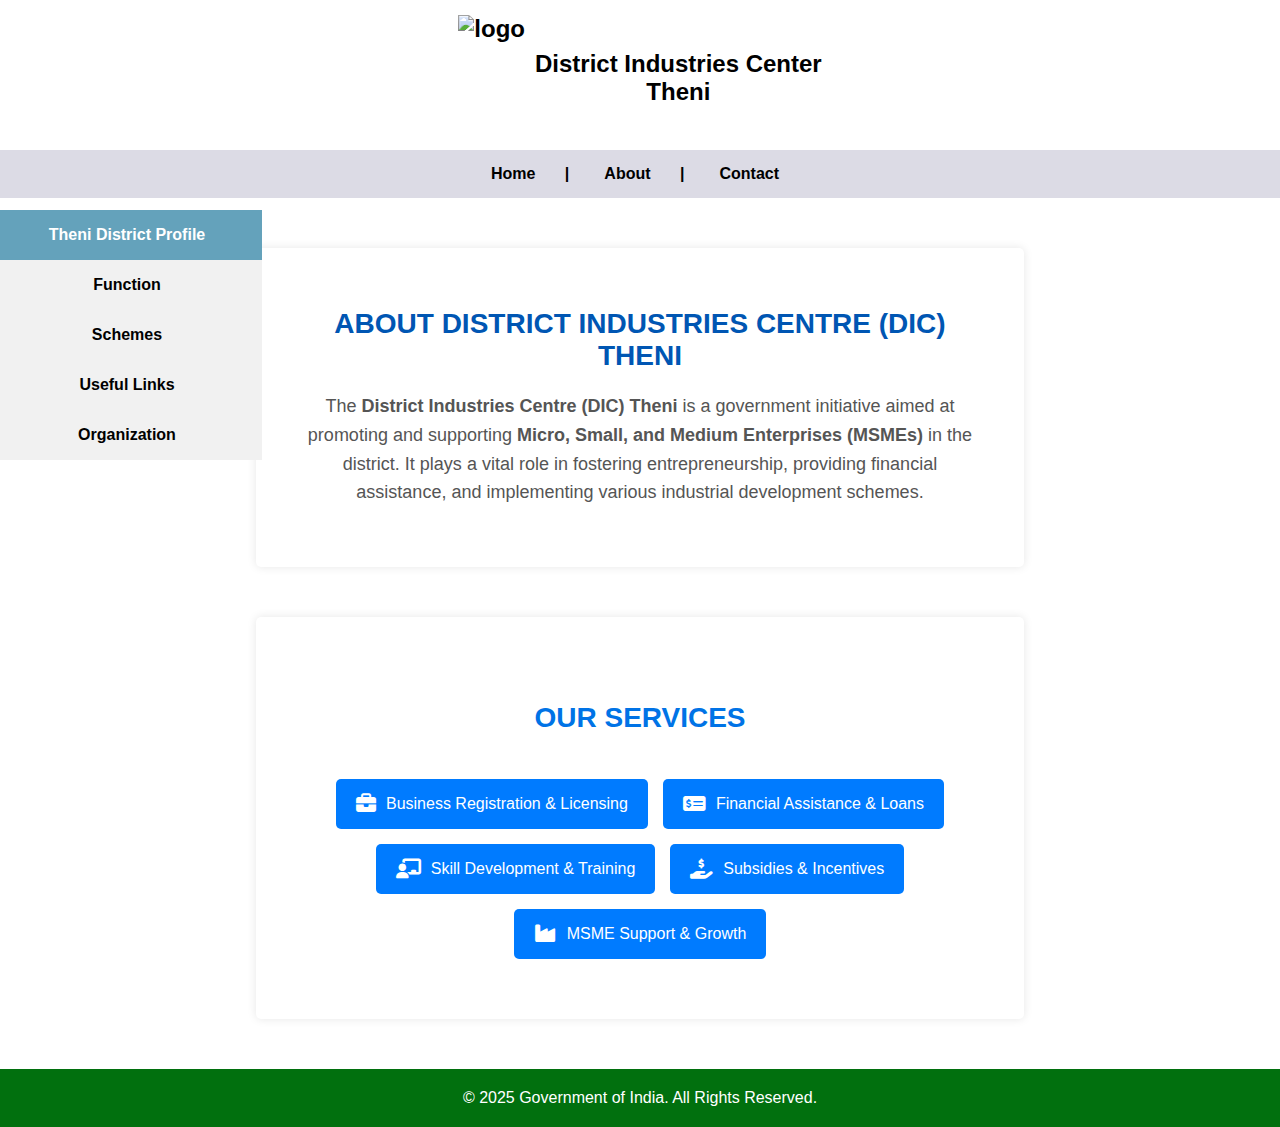
==== dic.Theni/about.html @ a0d70327 "Add files via upload" ====
<!DOCTYPE html>
<html lang="en">
<head>
    <meta charset="UTF-8">
    <meta name="viewport" content="width=device-width, initial-scale=1.0">
    <title>dicstrict Theni</title>
    <link rel="stylesheet" href="style.css">
    <link rel="stylesheet" href="https://cdnjs.cloudflare.com/ajax/libs/font-awesome/6.4.2/css/all.min.css">

   <style>
    /* General Styling */

.container {
    width: 100%;
    max-width: 1100px;
    margin: 50 auto;
    padding: 60px 50px;
    text-align: center;
}

@media screen and (min-width: 1200px) {
    .container {
        width: 60%;
        max-width: 1100px;
        margin: 50px auto; /* Fixed: added 'px' to 50 */
        padding: 60px 50px;
        text-align: center;
    }
}


/* Section Titles */
.section-title {
    font-size: 28px;
    color: #0056b3;
    margin-bottom: 20px;
    text-transform: uppercase;
    font-weight: bold;
}

/* Paragraphs */
.section-description {
    font-size: 18px;
    line-height: 1.6;
    color: #555;
}


/* Services Section */
.service-list {
    display: flex;
    flex-wrap: wrap;
    justify-content: center;
    gap: 15px;
}

.service-item {
    background: #007bff;
    color: #fff;
    padding: 15px 20px;
    border-radius: 5px;
    display: flex;
    align-items: center;
    font-size: 16px;
    transition: 0.3s;
}

.service-item i {
    margin-right: 10px;
    font-size: 20px;
}

.service-item:hover {
    background: #0056b3;
}

/* Why Choose Section */
.why-list {
    list-style: none;
    padding: 0;
}

.why-list li {
    font-size: 18px;
    margin: 10px 0;
    display: flex;
    align-items: center;
    justify-content: center;
}

.why-list li i {
    color: #ffc107;
    margin-right: 10px;
    font-size: 20px;
}


/* Responsive Design */
@media (max-width: 768px) {
    .service-list {
        flex-direction: column;
    }
    
    .service-item {
        width: 100%;
    }
}

   </style>

</head>
<body>
  <div class="header">
      <div class="img">
          <img src="img/tn_logo.png" alt="logo" class="logo">
          <h2 class="header-text">District Industries Center<br>Theni</h2>
      </div>
  </div>

  <ul class="nav">
      <li><a href="index.html" onclick="showSection('home')">Home</a></li>
      <li><a href="about.html">About</a></li>
      <li><a href="contact.html">Contact</a></li>
  </ul>

  <div class="sidebar">
      <a class="active" href="#" onclick="showSection('home')">Theni District Profile</a>
      <a href="#" onclick="showSection('function')">Function</a>
      <a href="#" onclick="showSection('schemes')">Schemes</a>
      <a href="#" onclick="showSection('useful_link')">Useful Links</a>
      <a href="#" onclick="showSection('organization')">Organization</a>
  </div>

  <div class="content">
    <section class="about section">
        <div class="container">
            <h1 class="section-title">About District Industries Centre (DIC) Theni</h1>
            <p class="section-description">
                The <strong>District Industries Centre (DIC) Theni</strong> is a government initiative aimed at promoting and supporting 
                <strong>Micro, Small, and Medium Enterprises (MSMEs)</strong> in the district. It plays a vital role in fostering entrepreneurship, 
                providing financial assistance, and implementing various industrial development schemes.
            </p>
        </div>
    </section>


    <section class="services section">
        <div class="container">
            <h2 class="section-title">Our Services</h2>
            <div class="service-list">
                <div class="service-item"><i class="fas fa-briefcase"></i> Business Registration & Licensing</div>
                <div class="service-item"><i class="fas fa-money-check-alt"></i> Financial Assistance & Loans</div>
                <div class="service-item"><i class="fas fa-chalkboard-teacher"></i> Skill Development & Training</div>
                <div class="service-item"><i class="fas fa-hand-holding-usd"></i> Subsidies & Incentives</div>
                <div class="service-item"><i class="fas fa-industry"></i> MSME Support & Growth</div>
            </div>
        </div>
    </section>

   
    
    </div> 

      <div class="section" id="function" style="display: none;">
          <header>Functions of District Industries Center (DIC) – Theni</header>
          <div class="container-f">
              <div class="function-list">
                <div class="container-fun">
                  <h2>Key Functions of DIC Theni</h2>
                  <div class="function-list">
                      <div class="function-item">
                          <h3>1. Business Support & Registration</h3>
                          <p>Assisting entrepreneurs with business registration, licensing, and compliance guidance.</p>
                      </div>
                      <div class="function-item">
                          <h3>2. Financial Assistance & Subsidies</h3>
                          <p>Helping MSMEs and startups access government loans, subsidies, and grants.</p>
                      </div>
                      <div class="function-item">
                          <h3>3. Infrastructure & Industrial Development</h3>
                          <p>Providing industrial land, sheds, and development support for new businesses.</p>
                      </div>
                      <div class="function-item">
                          <h3>4. Skill Development & Training Programs</h3>
                          <p>Organizing workshops and training to enhance entrepreneurial and technical skills.</p>
                      </div>
                      <div class="function-item">
                          <h3>5. Marketing & Export Promotion</h3>
                          <p>Supporting local industries in trade fairs, exhibitions, and export opportunities.</p>
                      </div>
                      <div class="function-item">
                          <h3>6. Technology & Innovation Support</h3>
                          <p>Encouraging businesses to adopt advanced technologies and innovation.</p>
                      </div>
                      <div class="function-item">
                          <h3>7. Women & Special Category Entrepreneur Support</h3>
                          <p>Providing incentives and schemes for women, SC/ST, and differently-abled entrepreneurs.</p>
                      </div>
                      <div class="function-item">
                          <h3>8. Monitoring & Policy Implementation</h3>
                          <p>Ensuring the execution of government industrial policies and monitoring business growth.</p>
                      </div>
                      <div class="function-item">
                        <h3>9. DIC Theni – Activities & Servicest</h3>
                        <p>The District Industries Center (DIC) Theni actively promotes industrial growth and entrepreneurship through various support programs.</p>
                        <a href="dic-theni.pdf" download="dic-theni.pdf">
                            <button>DOWNLOAD</button>
                        </a>
                      </div>
                        <div class="function-item">
                            <h3>10. Micro, Small and Medium Enterprises Department</h3>
                            <p>The MSME Department in Theni supports local businesses by providing financial aid, training, infrastructure, and market access to promote entrepreneurship and industrial growth.</p>
                            <a href="https://www.msmeonline.tn.gov.in/" target="_blank">
                                <button>Link</button>
                            </a>
                        </div>
                        <div class="function-item">
                            <h3>11. UYEGP (Unemployed Youth Employment Generation Programme)</h3>
                            <p>Tamil Nadu govt scheme providing loans up to ₹15 lakh with a 25% subsidy for unemployed youth to start businesses.</p>
                            <a href="UYEGP Notice.pdf" download="UYEGP Notice.pdf">
                                <button>DOWNLOAD</button>
                            </a>
                        </div>
                    </div>
                    
                    </div>
                  </div>
              </div>
              </div>
          </div>
      </div>

      <div class="section" id="schemes" style="display: none;">
          <h2>Government Schemes</h2>
          <header>Schemes of District Industries Center (DIC) – Theni</header>
          <div class="container-f">
              <div class="function-list">
                <div class="container-fun">
                  <h2>Key Functions of DIC Theni</h2>
                  <div class="function-list">
                      <div class="function-item">
                          <h3>1. Unemployed Youth Employment Generation Programme (UYEGP)</h3>
                          <p>This scheme provides financial assistance to unemployed youth aiming to start their own ventures. It offers subsidies and facilitates bank loans for eligible candidates. </p>
                      </div>
                      <div class="function-item">
                          <h3>2. Prime Minister’s Employment Generation Programme (PMEGP)</h3>
                          <p>A central government initiative that offers credit-linked subsidies to individuals for setting up new enterprises in the manufacturing and service sectors. The scheme aims to generate employment opportunities in rural and urban areas.</p>
                      </div>
                      <div class="function-item">
                          <h3>3. Entrepreneurship Development Training Program</h3>
                          <p>This program provides training to potential and existing entrepreneurs on various aspects of business management, including project identification, financial management, and market analysis. The training duration varies based on the program's nature. 
                        </p>
                      </div>
                     
                     
                    </div>
                    
                    </div>
                  </div>
              </div>
              </div>
          </div>
      </div>

      <div class="section" id="useful_link" style="display: none;">
          <h2>Useful Links</h2>
          <table width="460" border="1" align="center">
            <tbody><tr>
              <td width="178" valign="top"><strong>Name of the <br>
              Department/Agency</strong></td>
              <td width="266" valign="top"><div align="center"><strong>Website Address</strong></div></td>
            </tr>
            <tr>
              <td valign="top">Governmant of Tamilnadu</td>
              <td valign="top"><a href="http://www.tn.gov.in/" target="_blank">www.tn.gov.in</a></td>
            </tr>
            <tr>
              <td valign="top">Industries Commisioner and<br> 
              Director of Industries and <br>
              Commerce </td>
              <td valign="top"><a href="http://www.indcom.tn.gov.in/" target="_blank">www.indcom.tn.gov.in</a></td>
            </tr>
            <tr>
              <td valign="top">Tamilnadu Small Industries <br>
              Development Corporation <br>
              ( SIDCO)  </td>
              <td valign="top"><a href="http://www.sidco.tn.gov.in/" target="_blank">www.sidco.tn.gov.in</a></td>
            </tr>
            <tr>
              <td valign="top">State Industries promotion <br>
              corporation of Tamilnadu<br>
              (SIPCOT)</td>
              <td valign="top"><a href="http://www.sipcot.com/">www.sipcot.com </a></td>
            </tr>
            <tr>
              <td valign="top">Statistical data related to <br>
              industries in Tamilnadu</td>
              <td valign="top"><a href="http://www.tn.gov.in/deptst/industries.pdf">www.tn.gov.in/deptst/industries.pdf</a></td>
            </tr>
            <tr>
              <td valign="top">Tamilnadu Industrial <br>
              Development Corporation</td>
              <td valign="top"><a href="http://www.tidco.tn.gov.in/">www.tidco.tn.gov.in</a></td>
            </tr>
            <tr>
              <td valign="top">Tamilnadu Industrial <br>
              investment corporation(TIIC)</td>
              <td valign="top"><a href="http://www.tiic.org/" target="_blank">www.tiic.org</a></td>
            </tr>
            <tr>
              <td valign="top">TANSTIA FNF service center</td>
              <td valign="top"><a href="http://www.tanstiafnf.com/" target="_blank">www.tanstiafnf.com</a></td>
            </tr>
            <tr>
              <td valign="top">Tamilnadu Pollution control Board</td>
              <td valign="top"><a href="http://www.tnpcb.gov.in/" target="_blank">www.tnpcb.gov.in</a></td>
            </tr>
            <tr>
              <td valign="top">Tamilnadu Electricity Board <br>
              ( TNEB)</td>
              <td valign="top"><a href="http://www.tneb.in/" target="_blank">www.tneb.in</a></td>
            </tr>
            <tr>
              <td valign="top">MSME Policy <br>
    <br>
    in English<br>
              <br>                                                                                     In Tamil</td>
              <td valign="top"><br>
                <br>
                <a href="http://www.tn.gov.in/misc/industrialpolicy/" target="_blank">www.tn.gov.in/misc/industrialpolicy/<br>
              msmi_e_2008.pdf</a><br>
              <a href="http://www.tn.gov.in/misc/industrialpolicy/" target="_blank">www.tn.gov.in/misc/industrialpolicy/<br>
              msmi_t_2008.pdf</a></td>
            </tr>
            <tr>
              <td valign="top">Commercial tax department   </td>
              <td valign="top"><a href="http://www.tn.gov.in/department/comtax.htm" target="_blank">www.tn.gov.in/department/comtax.htm</a></td>
            </tr>
            <tr>
              <td valign="top">Agriculture Department</td>
              <td valign="top"><a href="http://www.tn.gov.in/department/agri.htm" target="_blank">www.tn.gov.in/department/agri.htm</a></td>
            </tr>
          </tbody></table>
      </div>


      <div class="section container" id="organization" style="display: none;">
        <h2>Organization Structure</h2>
                  <p>
                      The District Industries Centre is headed by the General Manager, who is supported by functional Managers and Technical Officers. 
                      The General Manager assists entrepreneurs with necessary escort services for new businesses and provides guidance to existing units for growth. 
                      All departmental schemes, including the <strong>MSMED Act 2006</strong>, <strong>MSMI Policy 2008</strong>, <strong>Single Window Clearances</strong>, 
                      and <strong>Subsidy Schemes</strong>, are implemented through this DIC.
                  </p>
      
                  <h3>Administrative Setup</h3>
                  <ul>
                      <li>✔ Headed by the General Manager and supported by functional Managers and Technical Officers.</li>
                      <li>✔ Assists entrepreneurs with necessary escort services for new businesses and guidance for existing units to grow.</li>
                      <li>✔ Identifies new opportunities in the district to keep pace with the changing dynamics of Small-Scale Industries.</li>
                  </ul>
             <img src="img/chart.png">
    </div>
  </div>

  <div class="footer">© 2025 Government of India. All Rights Reserved.</div>

  <script>
      function showSection(sectionId) {
          // Hide all sections
          document.querySelectorAll('.section').forEach(section => {
              section.style.display = 'none';
          });

          // Show the selected section
          document.getElementById(sectionId).style.display = 'block';
      }
  </script>
</body>

</html>
---- dic.Theni/style.css ----
* {
    margin: 0;
    padding: 0;
    box-sizing: border-box;
    font-family: Arial, sans-serif;
}
body {
    background-color: #fff;
    color: #000;
}
.header {
    background-color: #ffffff;
    color: rgb(0, 0, 0);
    padding: 15px;
    font-size: 1.5rem;
    font-weight: bold;
    justify-items: center;
    
}
.nav {
    list-style-type:none;
    display: flex;
    flex-direction: row;
    justify-content:center;
    background-color: #dcdbe5;
    padding: 15px;
    text-align: end;
    font-weight: bold;
}
.nav a {
    color: rgb(0, 0, 0);
    text-decoration:none;
    margin: 15px;
    font-size: 1rem;
    padding: 0 10px;
}
.nav a:hover{
    color:#007bff;
}




.footer {
    background-color: #01700e;
    color: white;
    text-align: center;
    padding: 20px;
    bottom: 0;
    width: 100%;
    margin-top: 50px;
}

.sidebar {
    margin: 12px;
    padding: 0;
    width: 270px;
    background-color: #f1f1f1;
    position:absolute;
    text-align: center;
    overflow: auto;
    margin-left: -8px;
    }

.sidebar a {
display: block;
color: black;
padding: 16px;
text-decoration: none;

}

.sidebar a.active {
background-color: #64a2bb;
color: white;
}

.sidebar a:hover:not(.active) {
background-color: #555;
color: white;
}



@media screen and (max-width: 1030px) {
.sidebar {
width: 100%;
height: auto;
position: relative;

}
.sidebar a {float: left;}
div.content {margin-left: 0;}
}

@media screen and (max-width: 400px) {
.sidebar a {
text-align: center;
float: none;
}
}
.img{

display: flex;
flex-direction: row;
justify-content: flex-start;
text-align: center;

height:120px;
}
.img h2{
text-align: center;
}


.nav li {
display: inline-block;
position: relative;
margin-right: 10px;
}

.nav li::after {
content: " | ";
color: #000000;

}

.nav li:last-child::after {
content: ""; /* Removes separator from last item */
}

.header-text{
padding:35px 0 0 10px ;
}


header {
        color: rgb(0, 0, 0);
        padding: 15px;
        text-align: center;
        font-size: 24px;
    }
    .container {
        max-width: 1000px;
        margin: 20px auto;
        background: white;
        padding: 20px;
        border-radius: 5px;
        box-shadow: 0px 0px 10px rgba(0, 0, 0, 0.1);
    }
    .container h2 {
        color: #0073e6;
        text-align: center;
        padding: 25px;

    }
    .container-f {
        max-width: 800px;
        margin: 20px auto;
        background: white;
        padding: 20px;
        border-radius: 5px;
        box-shadow: 0px 0px 10px rgba(0, 0, 0, 0.1);
    }
    .container-f h2 {
        color: #0073e6;
        text-align: center;
        padding: 25px;
        max-width: 100%;
    }
    .services, .announcements {
        margin: 20px 0;
    }
    ul {
        list-style: none;
        padding: 0;
    }
    .services ul li {
        background: #e6f2ff;
        margin: 5px 0;
        padding: 10px;
        border-radius: 5px;
    }



h2 {
text-align: center;
font-size: 24px;
color: rgb(0, 0, 0);
margin-bottom: 20px;
}

.function-list {
display: grid;
grid-template-columns: 1fr 1fr; /* Two columns */
gap: 20px;
}

.function-item {
background: white;
padding: 15px;
border-left: 5px solid #3498db;
border-radius: 8px;
box-shadow: 0px 2px 8px rgba(0, 0, 0, 0.1);
transition: transform 0.2s ease-in-out;
}

.function-item:hover {
transform: translateY(-5px);
}

h3 {
font-size: 18px;
color: #1a5276;
margin-bottom: 8px;
}

p {
font-size: 14px;
color: #34495e;
line-height: 1.5;
}   .function-list {
    grid-template-columns: 1fr; /* Single column */
}

/* Responsive for Mobile */
@media (max-width: 768px) {
.function-list {
    grid-template-columns: 1fr; /* Single column */
}
.header h2{
    font-size: 16px;
}
.nav li::after{
    content:none;
}
}


table {
        width: 50%;
        margin: 20px auto;
        border-collapse: collapse;
        background: #fff;
        box-shadow: 0px 0px 10px rgba(0, 0, 0, 0.1);
    }
    th, td {
        border: 1px solid #ddd;
        padding: 12px;
        text-align: left;
    }
    th {
        background-color: #007BFF;
        color: white;
        text-align: center;
    }
    tr:nth-child(even) {
        background-color: #f2f2f2;
    }
    a {
        color: #007BFF;
        text-decoration: none;
        font-weight: bold;
    }
    a:hover {
        text-decoration: underline;
    }

    #useful_link h2{

        margin-top: 15px;
    }


    .contact-info {
        background-color: #f8f9fa;
        padding: 20px;
        border-radius: 10px;
        box-shadow: 2px 2px 10px rgba(0, 0, 0, 0.1);
        max-width: 400px;
        margin: 20px auto;
        font-family: Arial, sans-serif;
        text-align: left;
    }
    
    .contact-info h2 {
        font-size: 22px;
        color: #333;
        margin-bottom: 10px;
        text-align: center;
    }
    
    .contact-info p {
        font-size: 16px;
        color: #555;
        margin: 8px 0;
    }
    
    .contact-info i {
        color: #007bff;
        margin-right: 8px;
    }
    
    .contact-info a {
        color: #007bff;
        text-decoration: none;
    }
    
    .contact-info a:hover {
        text-decoration: underline;
    }
    

    @media screen and (min-width: 768px) {
        #organization img{
        width:50%;
    }
    }
    #organization img{
        width:99%;
    }
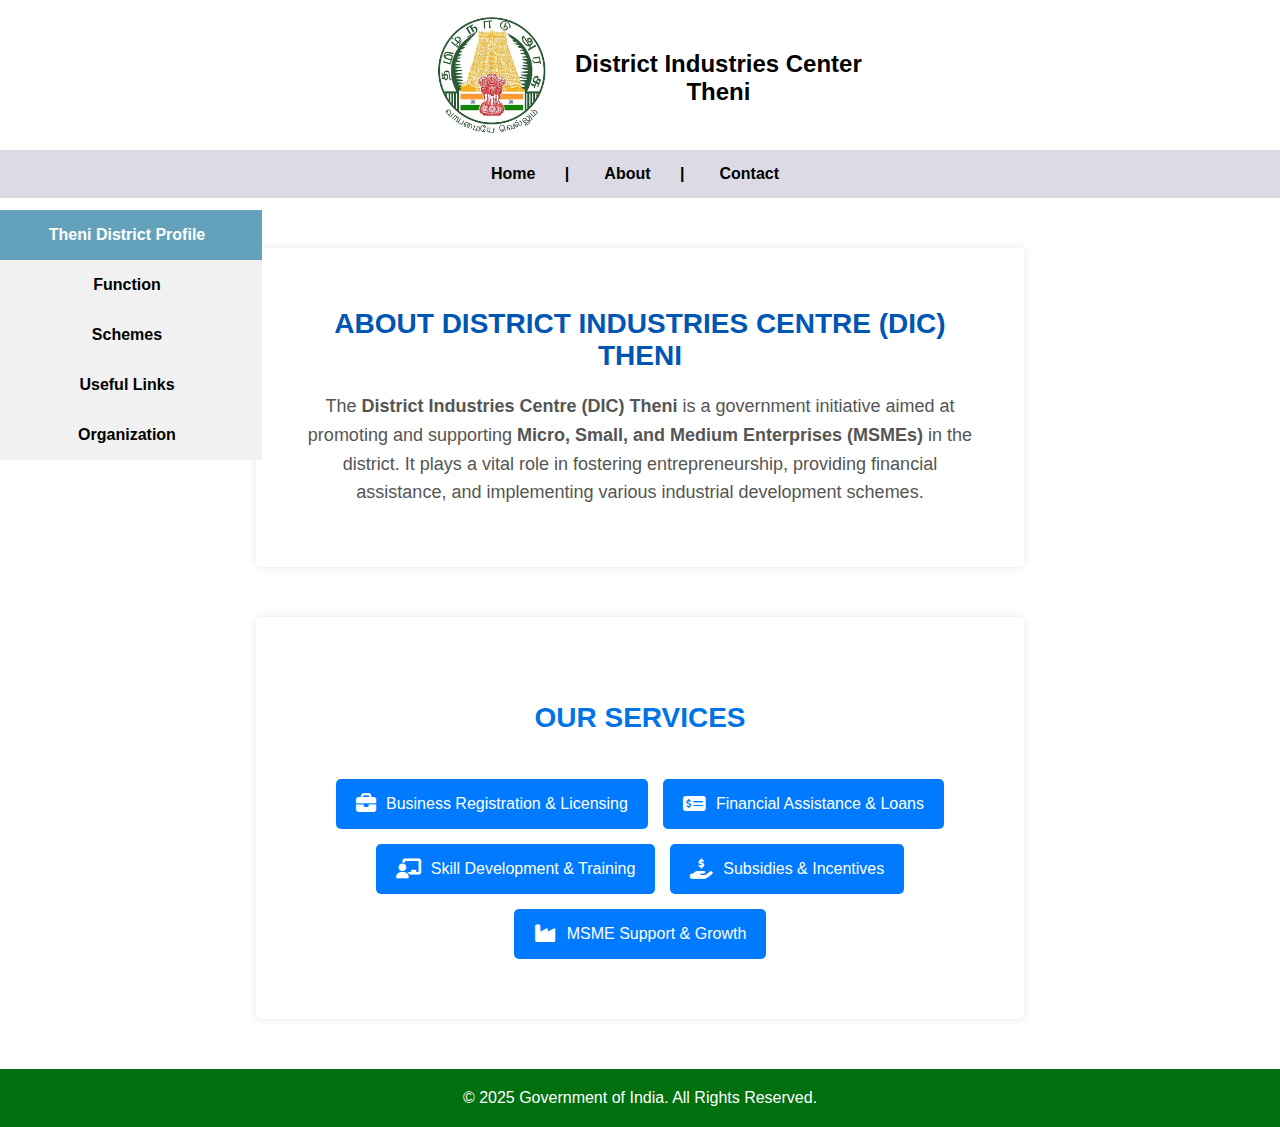
==== commit 5744a99f: "Update about.html" ====
--- a/dic.Theni/about.html
+++ b/dic.Theni/about.html
@@ -112,7 +112,7 @@
 <body>
   <div class="header">
       <div class="img">
-          <img src="img/tn_logo.png" alt="logo" class="logo">
+          <img src="img/TN_logo.png" alt="logo" class="logo">
           <h2 class="header-text">District Industries Center<br>Theni</h2>
       </div>
   </div>
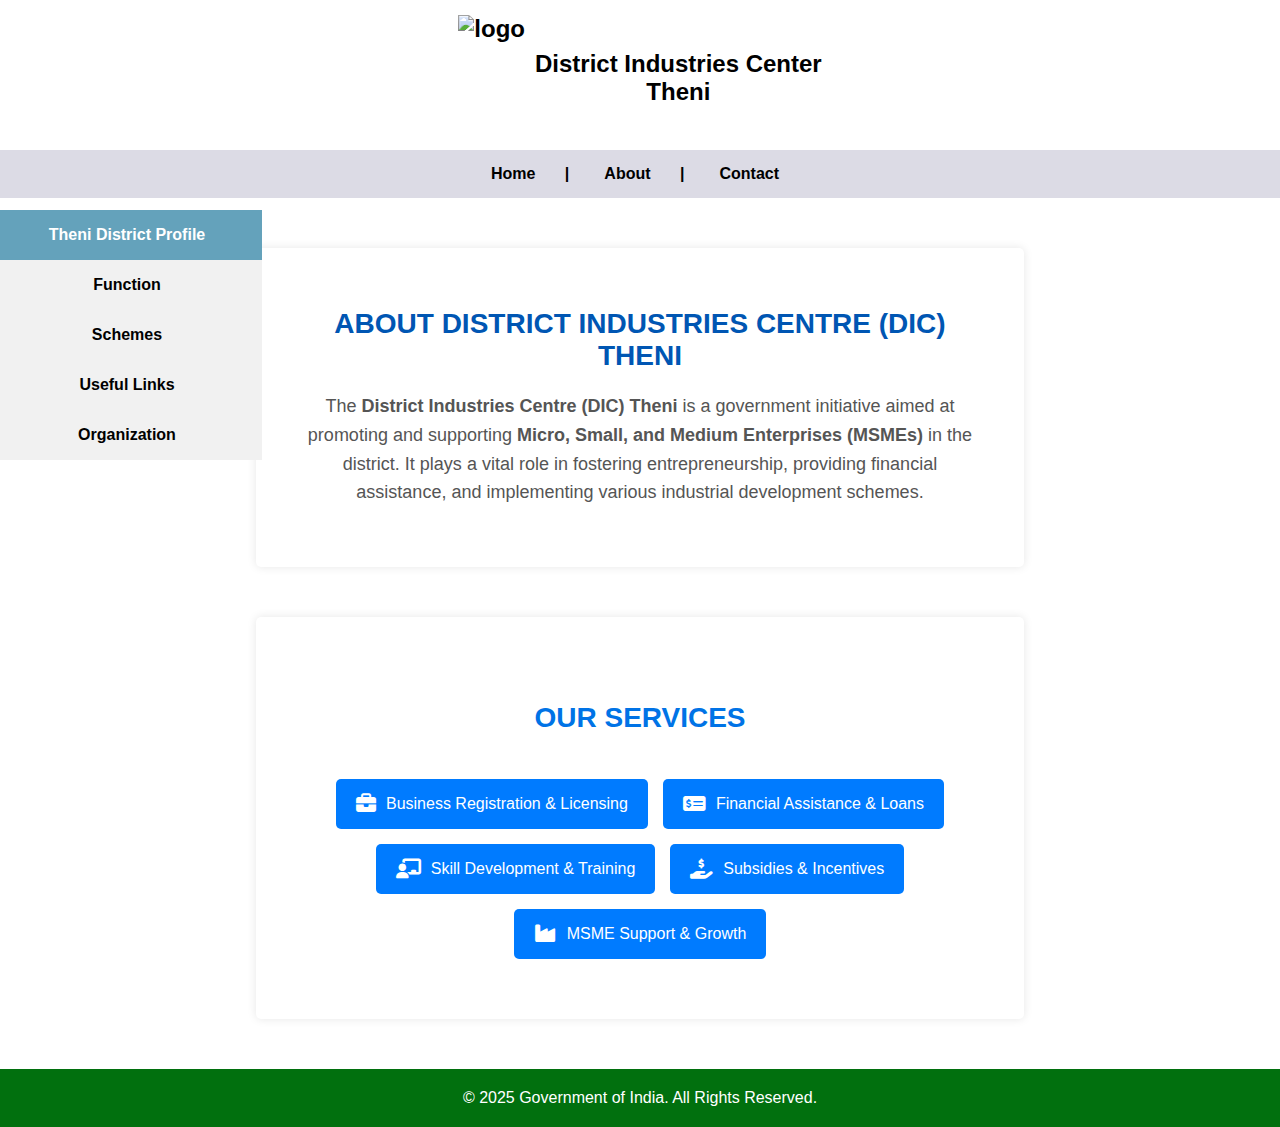
==== commit e2a64287: "Add files via upload" ====
--- a/dic.Theni/about.html
+++ b/dic.Theni/about.html
@@ -112,7 +112,7 @@
 <body>
   <div class="header">
       <div class="img">
-          <img src="img/TN_logo.png" alt="logo" class="logo">
+          <img src="img/tn_logo.png" alt="logo" class="logo">
           <h2 class="header-text">District Industries Center<br>Theni</h2>
       </div>
   </div>
--- a/dic.Theni/style.css
+++ b/dic.Theni/style.css
@@ -79,7 +79,7 @@
 background-color: #555;
 color: white;
 }
-
+    
 
 
 @media screen and (max-width: 1030px) {
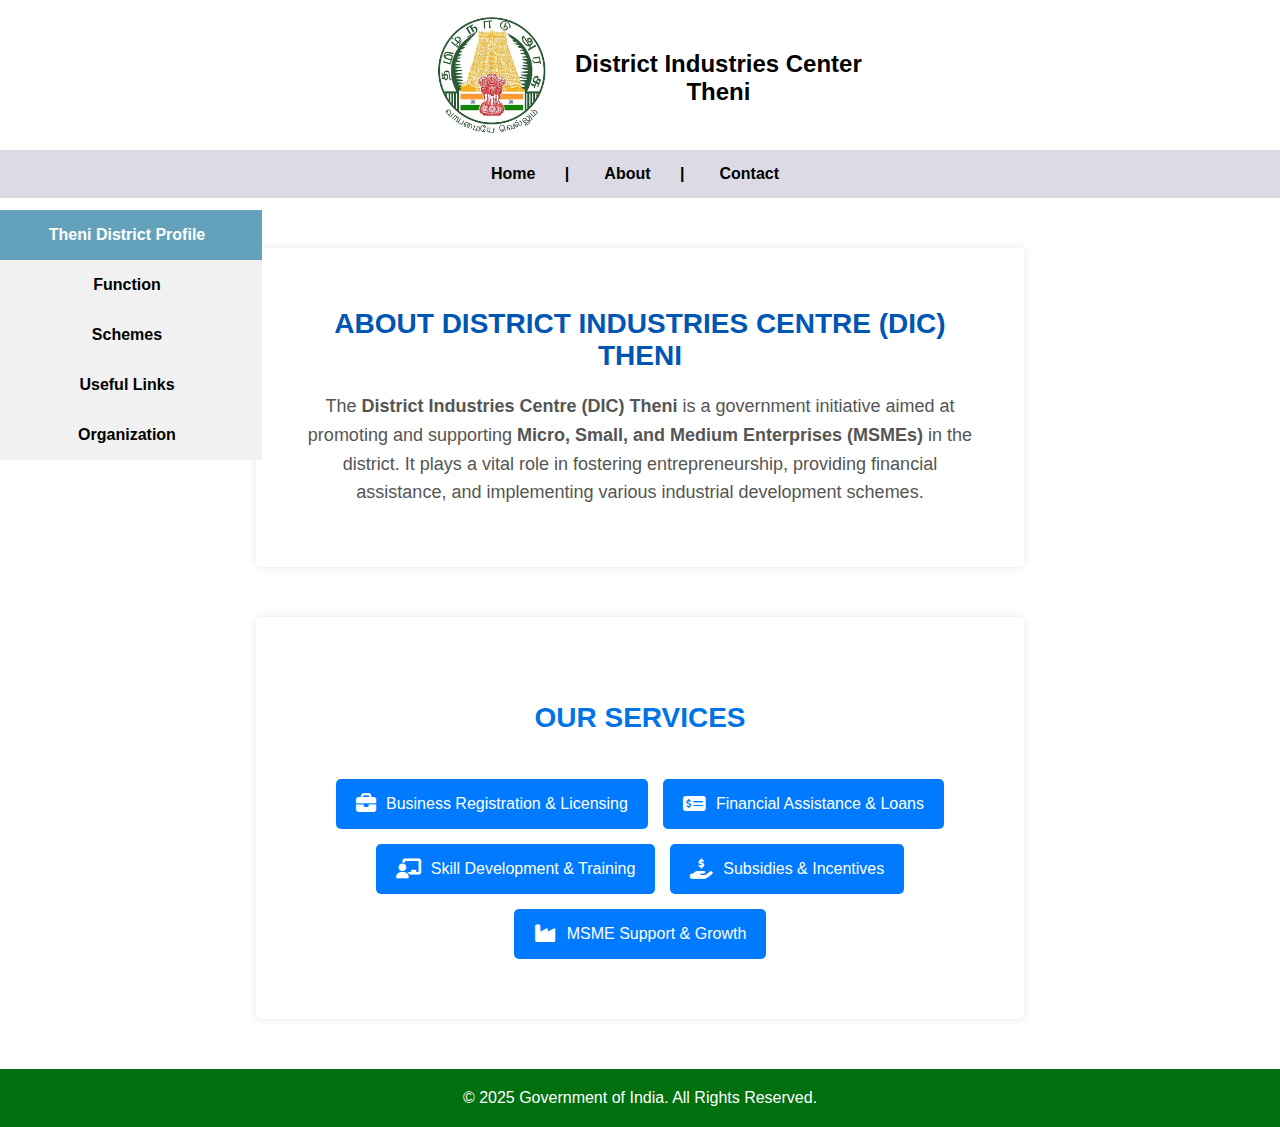
==== commit 5e9e506a: "Update about.html" ====
--- a/dic.Theni/about.html
+++ b/dic.Theni/about.html
@@ -112,7 +112,7 @@
 <body>
   <div class="header">
       <div class="img">
-          <img src="img/tn_logo.png" alt="logo" class="logo">
+          <img src="img/TN_logo.png" alt="logo" class="logo">
           <h2 class="header-text">District Industries Center<br>Theni</h2>
       </div>
   </div>
